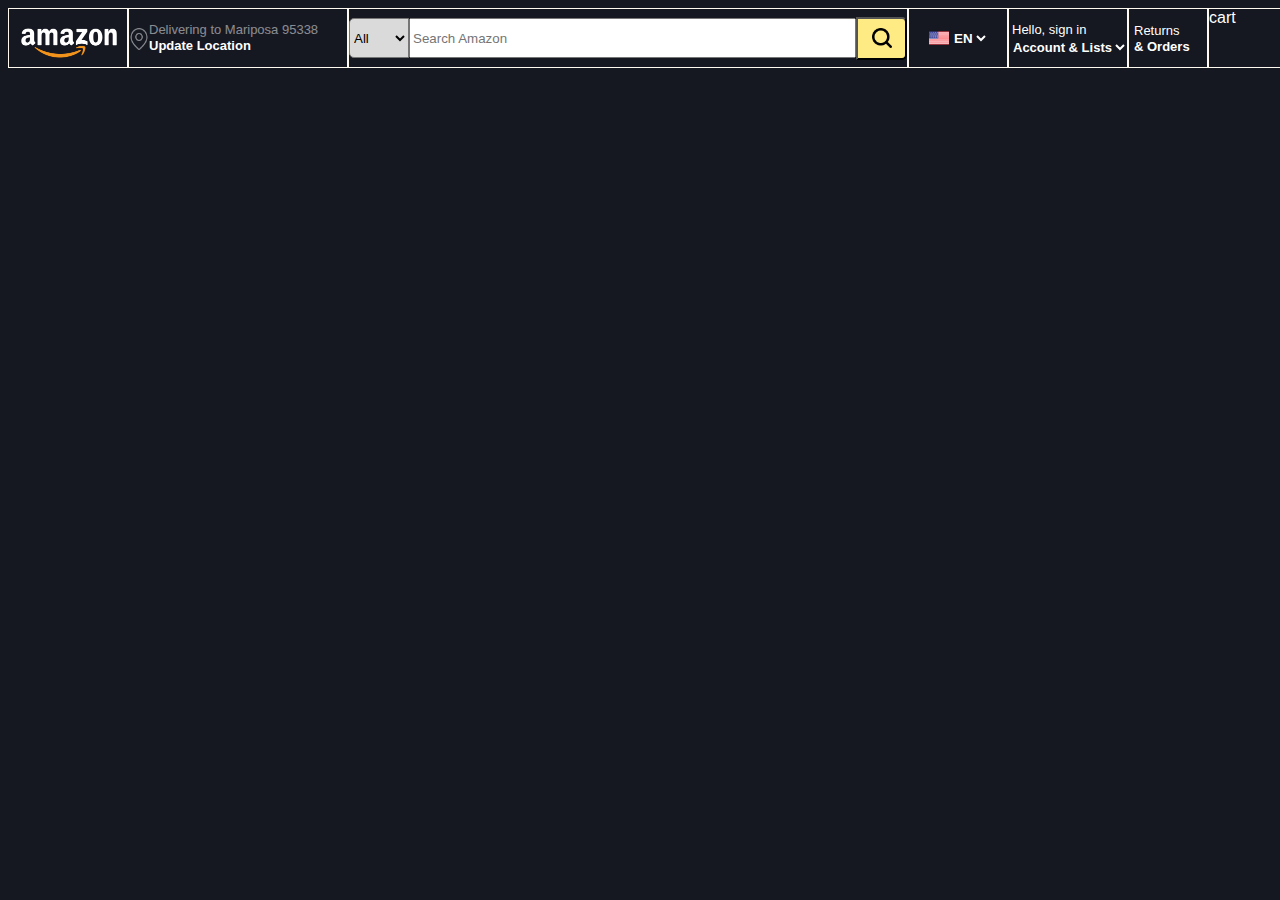
==== 02_Amazon Homepage Replica_Source Code/index.html @ 758cefc5 "Completed most of header" ====
<!DOCTYPE html>
<html lang="en">

<head>
    <meta charset="UTF-8">
    <meta name="viewport" content="width=device-width, initial-scale=1.0">
    <title>Pricing</title>
    <link rel="stylesheet" href="style.css">
</head>

<body>
    <div class="container">
        <div class="sec">
            <img src="images/amazon_logo.png" class="logo" alt="logo">
        </div>
        <div class="sec">
            <img src="images/location (1).png" class="locationImg">
            <div class="location">
                <p class="deliverTo">
                    Delivering to Mariposa 95338</p>
                <p class="locUpdate">
                    Update Location
                </p>
            </div>
        </div>
        <div class="sec">
            <select name="searchDrop" id="searchDrop">
                <option value="All">All</option>
                <option value="Amazon Devices">Amazon Devices</option>
                <option>Deals</option>
                <option>Amazon International Shopping</option>
                <option>Arts & Crafts</option>
                <option>Automotive</option>
                <option>Baby</option>
                <option>Beauty & Personal Care</option>
                <option>Books</option>
                <option>Computers</option>
                <option>Electronics</option>
                <option>Women's Fashion</option>
                <option>Men's Fashion</option>
                <option>Girls' Fashion</option>
                <option>Boys' Fashion</option>
                <option>Health & Household</option>
                <option>Home & Kitchen</option>
                <option>Industrial & Scientific</option>
                <option>Luggage</option>
                <option>Movies & Television</option>
                <option>Music, CDs & Vinyl</option>
                <option>Pet Supplies</option>
                <option>Software</option>
                <option>Sports & Outdoors</option>
                <option>Tools & Home Improvement</option>
                <option>Toys & Games</option>
                <option>Video Games</option>

            </select>
            <input class="searchB" type="text" placeholder="Search Amazon">
            <button class="search"></button>
        </div>
        <div class="sec">

            <select class="languages">
                <option value="EN">EN</option>
                <option value="IN">IN</option>
            </select>
        </div>
        <div class="sec">
            <div class="signIn">
                <p class="Intro">
                    Hello, sign in </p>
                <select name="accounts" id="accounts">
                    <option>Account & Lists</option>
                </select>
            </div>
        </div>
        <div class="sec">
            <div class="returns">
                <p class="Return">
                    Returns </p>
                <p class="Orders">
                    & Orders
                </p>
            </div>
        </div>
        <div class="sec">
            cart
        </div>

    </div>
</body>

</html>
---- 02_Amazon Homepage Replica_Source Code/style.css ----
/* WRITE YOUR CSS CODE HERE */
body {
    background-color: rgba(21, 23, 33, 255)
}

.container {
    display: grid;
    font-family: sans-serif;
    grid-template-columns: 120px 220px 560px 100px 120px 80px 100px;
    grid-template-rows: 60px;
    color: white;

}

.sec {
    display: flex;
    border: 1px solid floralwhite;
}

.logo {
    display: block;
    margin: auto auto auto auto;
    width: 120px;
}

.location {
    align-self: center;
    line-height: 0.2;
}

.deliverTo {
    opacity: 0.5;
    font-size: 13px;
}

.locUpdate {
    font-size: 13px;
    font-weight: bold;
}

.locationImg {
    display: block;
    align-self: flex-end;
    margin-bottom: 17px;
    height: 22px;
    width: 20px;
    opacity: 0.5;
}

#searchDrop {
    background-color: rgb(218, 218, 218);
    align-self: center;
    width: 60px;
    height: 40px;
    border-radius: 5px 0px 0px 5px;
}

.searchB {
    align-self: center;
    height: 34px;
    width: 100%;

}

.search {
    background-color: rgb(255, 235, 132);
    width: 60px;
    align-self: center;
    height: 43px;
    background-image: url(images/search.png);
    background-size: 20px;
    background-repeat: no-repeat;
    background-position: center;

    border-radius: 0px 5px 5px 0px;
}

.search:hover {
    background-color: rgb(172, 159, 92);
}

.languages:has(option[value="EN"]:checked) {
    background-image: url(images/united-states.png);
    background-size: 20px;
    background-repeat: no-repeat;
    background-position: 4px 50%;
}

.languages:has(option[value="IN"]:checked) {
    background-image: url(images/india.png);
    background-size: 20px;
    background-repeat: no-repeat;
    background-position: 4px 50%;
}

.languages {
    background-color: transparent;
    border: none;
    margin-left: 16px;
    color: white;
    padding-left: 25px;
    font-weight: bold;
}

.signIn {
    align-self: center;
    line-height: .01;
}

.Intro {
    font-size: 13px;
    padding-left: 3px;
    position: relative;
    top: 1px;
}
.Return {
    font-size: 13px;
    position: relative;
    top: 1px;
}
.returns{
    text-align: left;
    padding-left:5px;
}
.Orders{
    position: relative;
    bottom: 11px;
    font-size: 13px;
    font-weight: bold;
}
#accounts {
    position: relative;
    bottom: 4px;
    font-size: 13px;
    background-color: transparent;
    color: white;
    border: none;
    font-weight: bold;
}
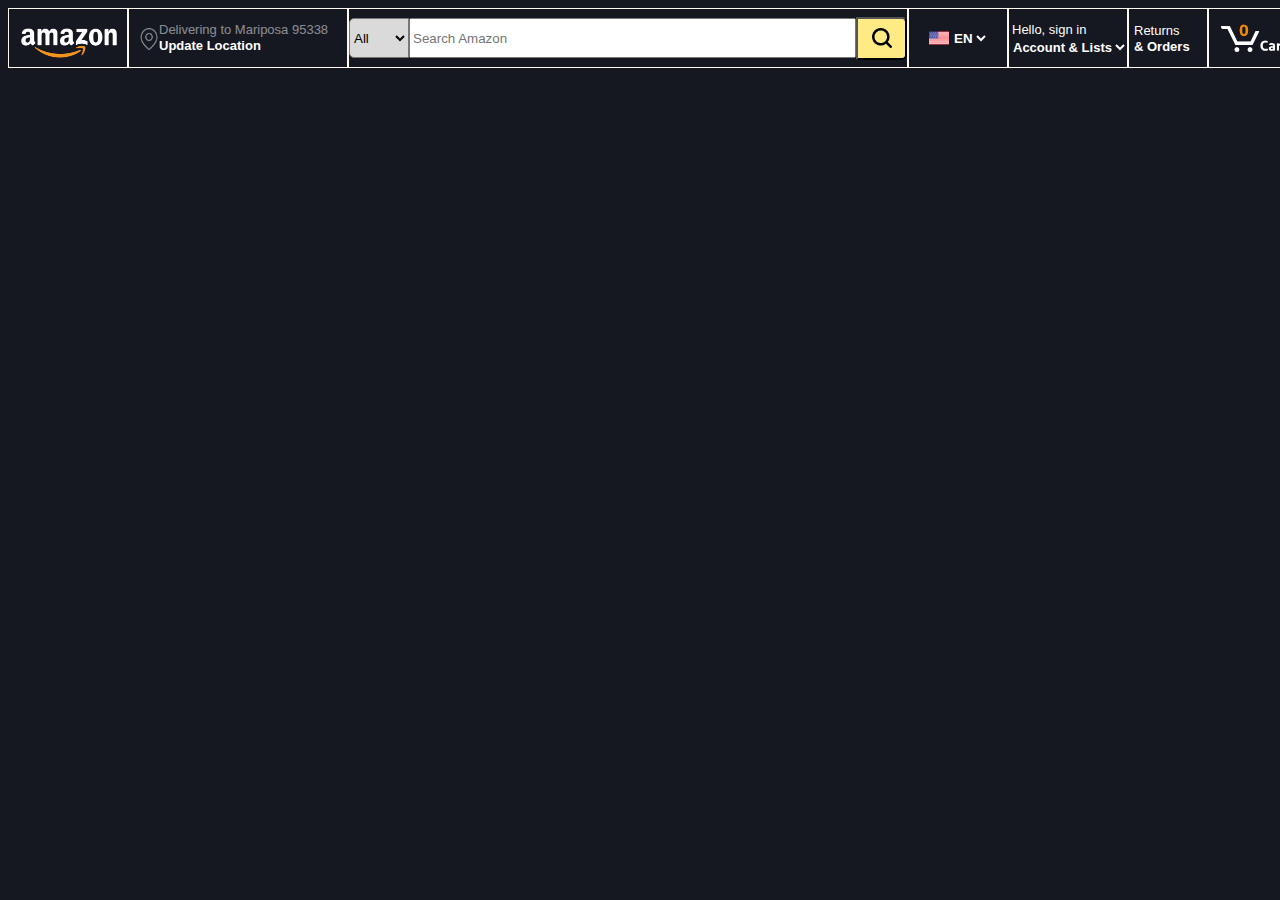
==== commit d4d85459: "header mostly complete" ====
--- a/02_Amazon Homepage Replica_Source Code/index.html
+++ b/02_Amazon Homepage Replica_Source Code/index.html
@@ -11,7 +11,9 @@
 <body>
     <div class="container">
         <div class="sec">
-            <img src="images/amazon_logo.png" class="logo" alt="logo">
+            <a href="index.html">
+                <img src="images/amazon_logo.png" class="logo" alt="logo">
+            </a>
         </div>
         <div class="sec">
             <img src="images/location (1).png" class="locationImg">
@@ -83,7 +85,7 @@
             </div>
         </div>
         <div class="sec">
-            cart
+            <img src="images/updatedShopping.png" class="cart" alt="cart">
         </div>
 
     </div>
--- a/02_Amazon Homepage Replica_Source Code/style.css
+++ b/02_Amazon Homepage Replica_Source Code/style.css
@@ -6,7 +6,7 @@
 .container {
     display: grid;
     font-family: sans-serif;
-    grid-template-columns: 120px 220px 560px 100px 120px 80px 100px;
+    grid-template-columns: 120px 220px 560px 100px 120px 80px 90px;
     grid-template-rows: 60px;
     color: white;
 
@@ -18,8 +18,7 @@
 }
 
 .logo {
-    display: block;
-    margin: auto auto auto auto;
+    align-items: center;
     width: 120px;
 }
 
@@ -42,6 +41,7 @@
     display: block;
     align-self: flex-end;
     margin-bottom: 17px;
+    margin-left: 10px;
     height: 22px;
     width: 20px;
     opacity: 0.5;
@@ -136,4 +136,11 @@
     color: white;
     border: none;
     font-weight: bold;
+}
+.cart{
+    scale: .8;
+    display: block;
+    position: relative;
+    left: -10px;
+
 }